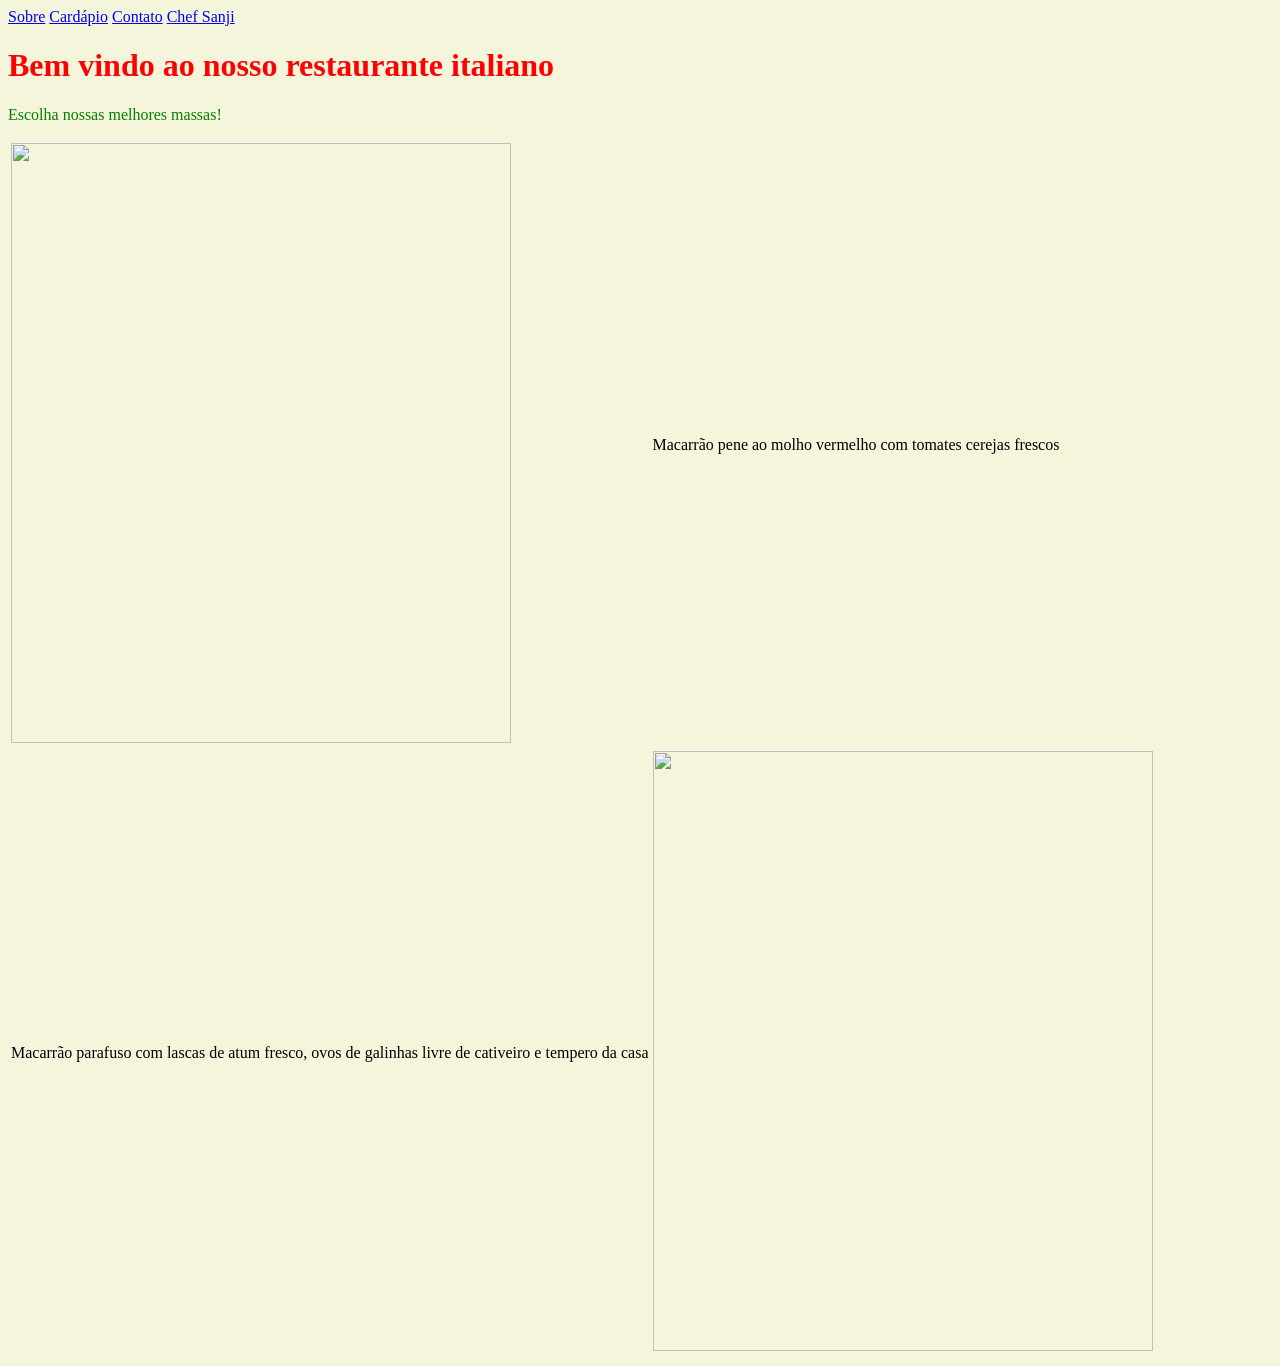
==== index.html @ 24713483 "Add files via upload" ====
<!DOCTYPE html>
<html lang="pt-br">
<head>
    <meta charset="UTF-8">
    <meta name="viewport" content="width=device-width, initial-scale=1.0">
    <title>Restaurante</title>
</head>
<body style="background-color:beige">
    <nav>
        <a href="sobre.html">Sobre</a>
        <a href="cardápio.html">Cardápio</a>
        <a href="contato.html">Contato</a>
        <a href="Chef.html">Chef Sanji</a>
    </nav>
    <h1 style="color:red;">Bem vindo ao nosso restaurante italiano</h1>
    <p style="color:green;">Escolha nossas melhores massas!</p>
    <table>
        <tr>
            <td><img src="C:\Users\CAMARGO\Desktop\imagens\massa1.jpg"  style="width:500px;height:600px;"></td>
            <td><p>Macarrão pene ao molho vermelho com tomates cerejas frescos</p></td>
        </tr>
        <tr>
          <td><p>Macarrão parafuso com lascas de atum fresco, ovos de galinhas livre de cativeiro e tempero da casa</p></td> 
          <td><img src="C:\Users\CAMARGO\Desktop\imagens\massa2.jpg"  style="width:500px;height:600px;"></td> 
        </tr>
    </table>
</body>
</html>
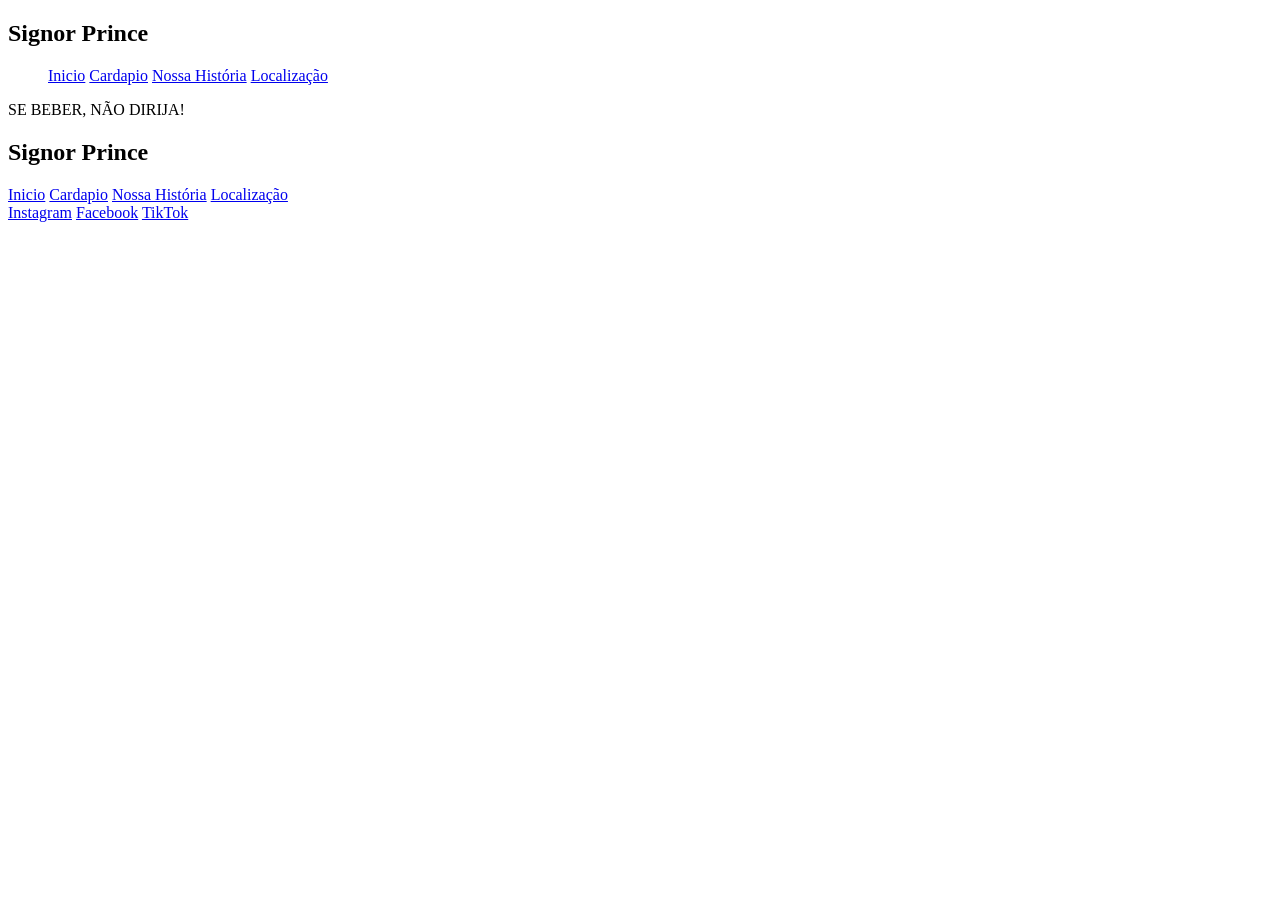
==== commit 055ba8ad: "atividade de customização de site de restaurante" ====
--- a/index.html
+++ b/index.html
@@ -1,28 +1,53 @@
 <!DOCTYPE html>
 <html lang="pt-br">
+
 <head>
     <meta charset="UTF-8">
     <meta name="viewport" content="width=device-width, initial-scale=1.0">
-    <title>Restaurante</title>
+    <link rel="stylesheet" href="style.css">
+    <title>Tratoria Bella</title>
 </head>
-<body style="background-color:beige">
-    <nav>
-        <a href="sobre.html">Sobre</a>
-        <a href="cardápio.html">Cardápio</a>
-        <a href="contato.html">Contato</a>
-        <a href="Chef.html">Chef Sanji</a>
-    </nav>
-    <h1 style="color:red;">Bem vindo ao nosso restaurante italiano</h1>
-    <p style="color:green;">Escolha nossas melhores massas!</p>
-    <table>
-        <tr>
-            <td><img src="C:\Users\CAMARGO\Desktop\imagens\massa1.jpg"  style="width:500px;height:600px;"></td>
-            <td><p>Macarrão pene ao molho vermelho com tomates cerejas frescos</p></td>
-        </tr>
-        <tr>
-          <td><p>Macarrão parafuso com lascas de atum fresco, ovos de galinhas livre de cativeiro e tempero da casa</p></td> 
-          <td><img src="C:\Users\CAMARGO\Desktop\imagens\massa2.jpg"  style="width:500px;height:600px;"></td> 
-        </tr>
-    </table>
+
+<body>
+    <header> <!--Parte superior do site-->
+        <nav> <!--Cria o Menu-->
+            <h1 class="Logo"> Signor Prince</h1>
+            <ul class="menu-links"> <!--ul cria uma lista-->
+                <a href="28-04-26.html">Inicio</a>
+                <a href="cardapio.html">Cardapio</a>
+                <a href="nossaHistoria.html">Nossa História</a>
+                <a href="localizacao.html">Localização</a>
+            </ul>
+        </nav>
+
+        <footer><!--Rodapé-->
+            <!--Barra vermelha-->
+            <div class="barra-alerta">
+                <p> SE BEBER, NÃO DIRIJA!</p>
+            </div>
+            <!--Conteudo principal do rodapé-->
+            <div class="footer-container">
+                <!--Logo-->
+                <div class="footer-logo">
+                    <h2>Signor Prince</h2>
+                </div>
+                <!--LInk do site-->
+                <div class="footer-link">
+                    <a href="28-04-26.html">Inicio</a>
+                    <a href="cardapio.html">Cardapio</a>
+                    <a href="nossaHistoria.html">Nossa História</a>
+                    <a href="localizacao.html">Localização</a>
+                     </div>
+                     <!--Redes sociais-->
+                     <div class="footer-redes">
+                        <a href="#">Instagram</a>    
+                        <a href="#">Facebook</a>
+                        <a href="#">TikTok</a>                    
+                  </div>
+                  </footer>
+    </header>
+    
+
 </body>
+
 </html>
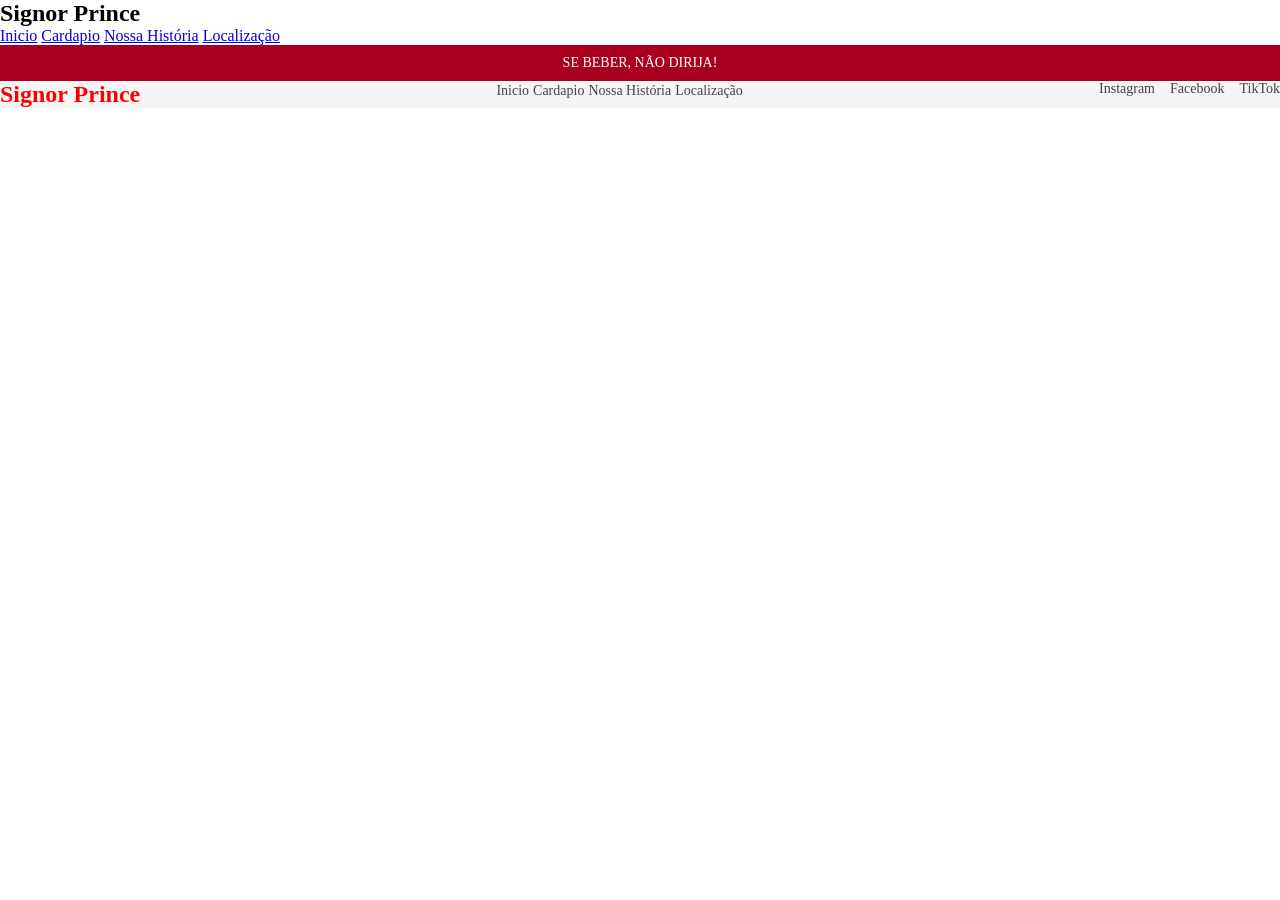
==== commit f402d26c: "Update index.html" ====
--- a/index.html
+++ b/index.html
@@ -5,7 +5,7 @@
     <meta charset="UTF-8">
     <meta name="viewport" content="width=device-width, initial-scale=1.0">
     <link rel="stylesheet" href="style.css">
-    <title>Tratoria Bella</title>
+    <title>Signor Prince</title>
 </head>
 
 <body>
@@ -50,4 +50,4 @@
 
 </body>
 
-</html>+</html>
--- a/style.css
+++ b/style.css
@@ -0,0 +1,89 @@
+/*reset*/
+*{
+    margin:0;
+    padding:0;
+    box-sizing: border-box;
+}
+/*Menu principal*/
+.menu{
+    display: flex;
+    justify-content: space-between; /*separa a logo e o menu*/
+    align-items: center;
+    background-color: #eee;
+    padding: 15px 30px;
+}
+/*logo*/
+.logo{
+    color: red;
+    font-size: 24px;
+    font-weight: bold;
+}
+/*lista*/
+.menu-link{
+    list-style: none;
+    display: flex;
+    gap: 25px; /*espaço entre os itens*/
+}
+/*Link*/
+.menu-link a{
+    text-decoration: none;
+    color: #555;
+    font-size: 16px;
+    transition: 0.3s;
+}
+/*Hover (efeito ao passar o mouse*/
+.menu-links a:Hover{
+    color: red;
+}
+/*Item ativo (inicio)*/
+.menu-link .ativo{
+    color: red;
+    font-weight: bold;
+}
+/*Footer*/
+.barra-alerta{
+    background-color: #a8001c;
+    color: white;
+    text-align: center;
+    padding: 10px;
+    font-size: 14px;
+}
+/*container principal do footer*/
+.footer-container{
+    display: flex;
+    justify-content: space-between;
+    background-color: #f5f5f5;
+    padding: 30ox;
+    flex-wrap: wrap;
+}
+/*logo*/
+.footer-logo h2{
+    color: red;
+}
+/*link do site*/
+.footer-links{
+    display: flex;
+    flex-direction: column;
+    gap: 10px;
+}
+.footer-link a{
+    text-decoration: none;
+    color: #444;
+    font-size: 14px;
+}
+.footer-link a:hover{
+    color: #a8001c;
+} 
+/*redes sociais*/
+.footer-redes{
+    display: flex;
+    gap: 15px;
+}
+.footer-redes a{
+    text-decoration: none;
+    color: #444;
+    font-size: 14px;
+}
+.footer-redes a:hover{ 
+    color: #a8001c;
+}
